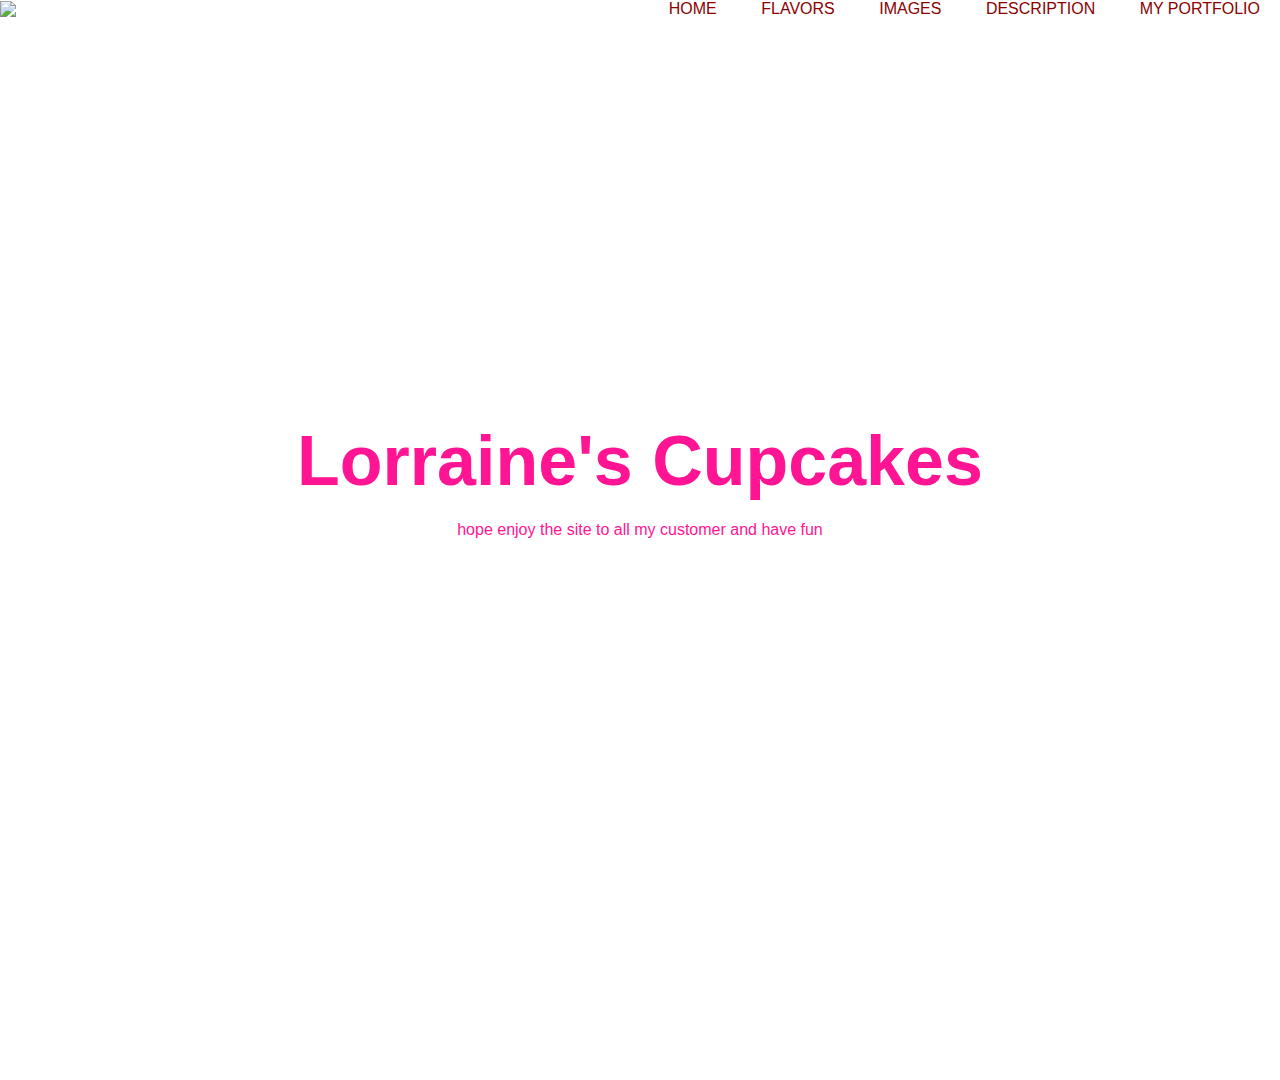
==== images.html @ 359891b7 "Add files via upload" ====
<!DOCTYPE html>
<html lang="en">
<head>
  <meta charset="utf-8">
<meta name="viewport" content="width=device-width, initial-scale=1">
<link rel="stylesheet" href="mystyle.css">

</head>
<body>
  <div class="banner">
    <div class="navbar">
      <img src="https://th.bing.com/th/id/OIP.7ESpXvjxxMq_8RVSa8aNEQHaFy?pid=ImgDet&rs=1-cupcake-logo.jpg"class="logo">
    <ul>
      <li><a href="home.html">Home</a></li>
      <li><a href="flavors.html">Flavors</a></li>
      <li><a href="images.html">Images</a></li>
      <li><a href="#">Description</a></li>
      <li><a href="#">My Portfolio</a></li>
    </ul>
  </div>
  <div class="content">
  <h1>Lorraine's Cupcakes</h1>
  <p>hope enjoy the site to all my customer and have fun</p>
    
  </div>
</body>
---- mystyle.css ----
*{
	margin: 0;
	padding: 0;
	font-family: sans-serif;
}
.banner{
	width: 100%;
	height: 120vh;
	background-image: url(https://encrypted-tbn0.gstatic.com/images?q=tbn:ANd9GcQzSMCaO6v9oTeCJKUbPvAqeEI3fgS5xr0YmA&usqp=CAU);
	background-size: cover;
	background-position: center;
}
.navbar{
	width: 85;
	margin: auto;
	padding: 35xp 0;
	display: flex;
	align-items: center;
	justify-content: space-between;
	scroll-behavior: auto;
	scroll-margin-block-start: initial;
}
.logo{
	width: 200px;
	cursor: pointer;
}
.navbar ul li{
	list-style: none;
	display: inline-block;
	margin: 0 20px;
	position: relative;
}
.navbar ul li a{
	text-decoration: none;
	color: darkred;
	text-transform: uppercase;
}
.navbar ul li::after{
	content: '';
	height: 3px;
	width: 0%;
	background: purple;
	position: absolute;
	left: 0;
	bottom: -10px;
	transition: 0.5s;
}
.navbar ul li:hover::after{
	width: 100%;
}

.content{
	width: 100%;
	position: absolute;
	top: 50%;
	transform: translateY(-50%);
	text-align: center;
	color: deeppink;
}
.content h1{
	font-size: 70px;
	margin-top: 80px;
}
.content p{
	margin: 20px auto;
	font-weight: 100;
	line-height: 50xp;
}
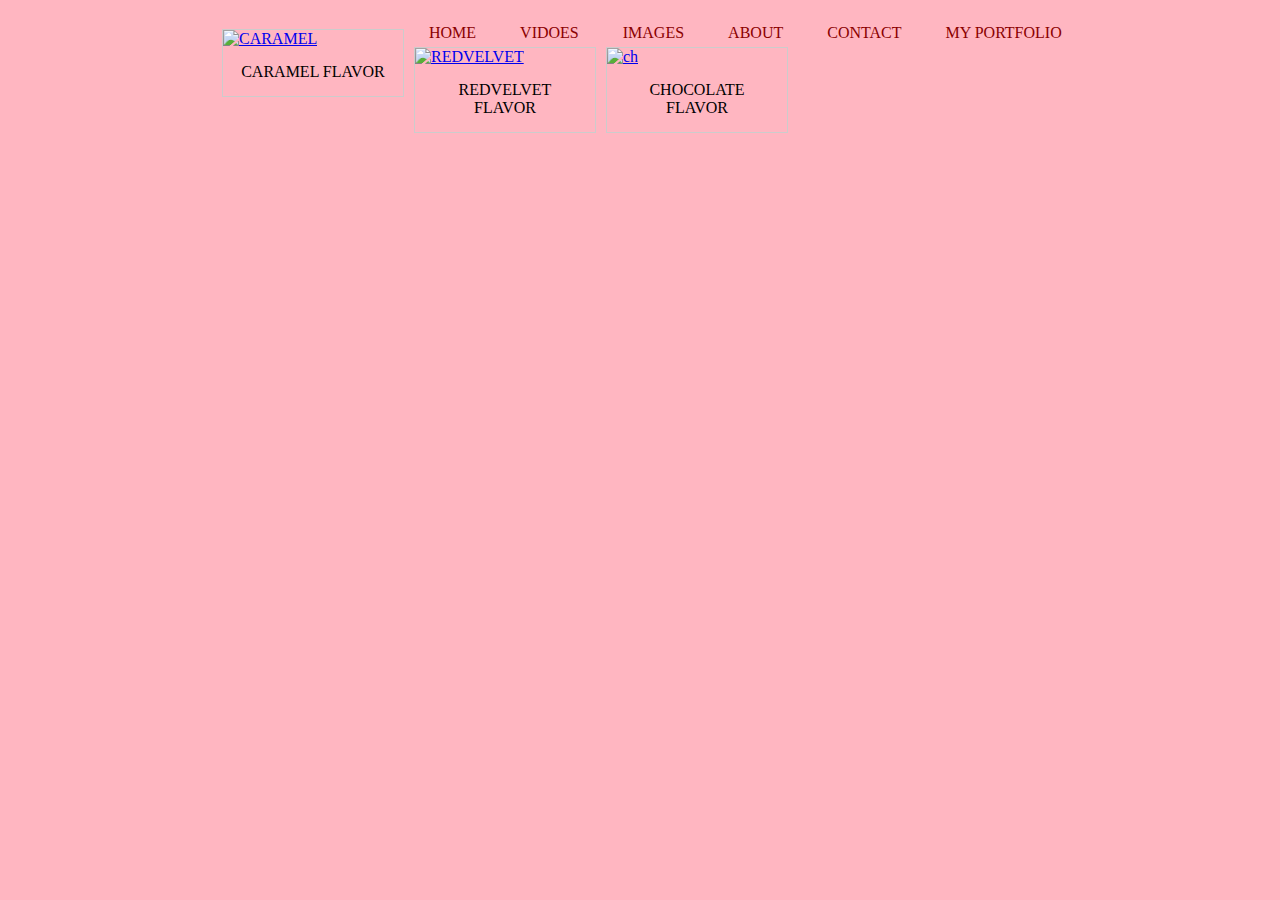
==== commit 427d99dc: "Add files via upload" ====
--- a/images.html
+++ b/images.html
@@ -1,26 +1,117 @@
 <!DOCTYPE html>
 <html lang="en">
 <head>
-  <meta charset="utf-8">
-<meta name="viewport" content="width=device-width, initial-scale=1">
-<link rel="stylesheet" href="mystyle.css">
+ <meta charset="utf-8">
+ <meta name="viewport"
+ content="width=device-width, intitial-scale=1">
+
+ <style >
+.navbar{
+	width: 85;
+	margin: auto;
+	padding: 35xp 0;
+	display: flex;
+	align-items: center;
+	justify-content: space-between;
+	scroll-behavior: auto;
+	scroll-margin-block-start: initial;
+}
+.logo{
+	width: 200px;
+	cursor: pointer;
+}
+.navbar ul li{
+	list-style: none;
+	display: inline-block;
+	margin: 0 20px;
+	position: relative;
+}
+.navbar ul li a{
+	text-decoration: none;
+	color: darkred;
+	text-transform: uppercase;
+}
+.navbar ul li::after{
+	content: '';
+	height: 3px;
+	width: 0%;
+	background: purple;
+	position: absolute;
+	left: 0;
+	bottom: -10px;
+	transition: 0.5s;
+}
+.navbar ul li:hover::after{
+	width: 100%;
+}
+
+
+div.gallery {
+  margin: 5px;
+  border: 1px solid #ccc;
+  float: left;
+  width: 180px;
+}
+
+div.gallery:hover {
+  border: 1px solid #777;
+}
+
+div.gallery img {
+  width: 100%;
+  height: auto;
+}
+
+div.desc {
+  padding: 15px;
+  text-align: center;
+}
+body{
+	background-color: lightpink;
+}
+</style>
 
 </head>
 <body>
-  <div class="banner">
-    <div class="navbar">
-      <img src="https://th.bing.com/th/id/OIP.7ESpXvjxxMq_8RVSa8aNEQHaFy?pid=ImgDet&rs=1-cupcake-logo.jpg"class="logo">
-    <ul>
-      <li><a href="home.html">Home</a></li>
-      <li><a href="flavors.html">Flavors</a></li>
-      <li><a href="images.html">Images</a></li>
-      <li><a href="#">Description</a></li>
-      <li><a href="#">My Portfolio</a></li>
-    </ul>
-  </div>
-  <div class="content">
-  <h1>Lorraine's Cupcakes</h1>
-  <p>hope enjoy the site to all my customer and have fun</p>
-    
-  </div>
-</body>+	<div class="banner">
+	 <div class="navbar">
+	  <image scr="https://th.bing.com/th/id/OIP.7ESpXvjxxMq_8RVSa8aNEQHaFY?pid=ImaDet&rs=1-cupcake-logo.jpg"class="logo">
+	  	<ul>
+	  	  <li><a href="home.html">Home</a></li>
+	  	  <li><a href="videos.html">Vidoes</a></li>
+	  	  <li><a href="images.html">Images</a></li>
+	  	  <li><a href="about.html">About</a></li>
+	  	  <li><a href="contact.html">Contact</a></li>
+	  	  <li><a href="myportfolio.html">My Portfolio</li>
+
+<div class="gallery">
+  <a target="_blank" href="caramel.jpg">
+    <img src="caramel.jpg" alt="CARAMEL" width="600" height="400">
+  </a>
+  <div class="desc">CARAMEL FLAVOR</div>
+</div>
+
+<div class="gallery">
+  <a target="_blank" href="redvelvet.jpg">
+    <img src="redvelvet.jpg" alt="REDVELVET" width="600" height="400">
+  </a>
+  <div class="desc">REDVELVET FLAVOR</div>
+</div>
+
+<div class="gallery">
+  <a target="_blank" href="ch.jpg">
+    <img src="ch.jpg" alt="ch" width="600" height="400">
+  </a>
+  <div class="desc">CHOCOLATE FLAVOR</div>
+</div>
+
+
+
+	  	</ul>  
+	  	</div>
+	  	
+	  	</div>
+	  	</body>
+
+	  	<body>
+
